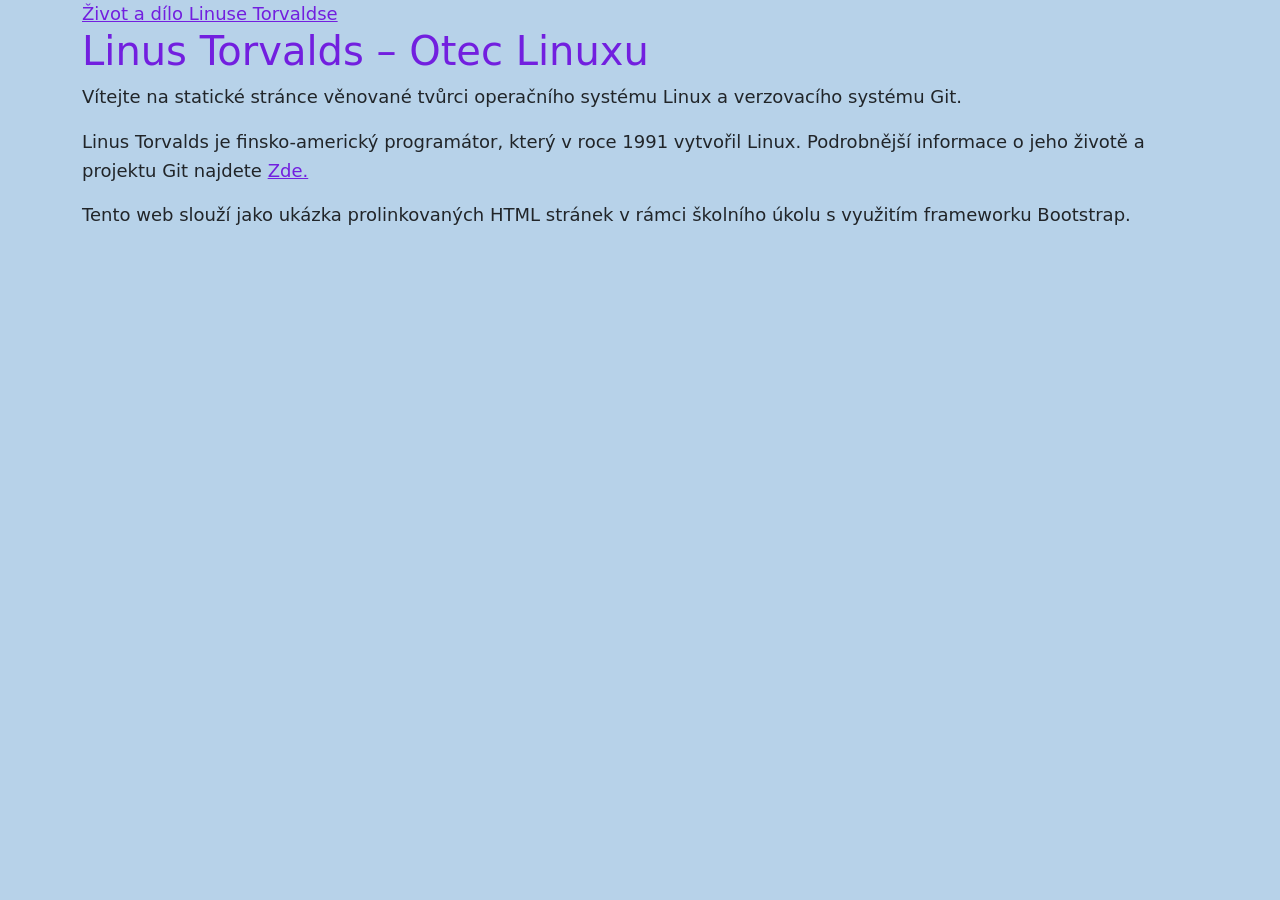
==== prvni_web/index.html @ bf8b3251 "added prvni web folder with index.html, prvni.html and style.css files" ====
<!DOCTYPE html>
<html lang="cs">
<head>
    <meta charset="utf-8">
    <meta name="viewport" content="width=device-width, initial-scale=1.0">
    <title>Linus Torvalds - Úvod</title>
    
    <link href="https://cdn.jsdelivr.net/npm/bootstrap@5.3.3/dist/css/bootstrap.min.css" rel="stylesheet">
    <link rel="stylesheet" href="style.css">

    <style>
        h1, h2 {
            color: #721fdf;
        }
    </style>
</head>
<body>
    <div class="container">
        <a href="prvni.html">Život a dílo Linuse Torvaldse</a>

        <h1>Linus Torvalds – Otec Linuxu</h1>

        <p>
            Vítejte na statické stránce věnované tvůrci operačního systému Linux a verzovacího systému Git.
        </p>

        <p>
            Linus Torvalds je finsko-americký programátor, který v roce 1991 vytvořil Linux. Podrobnější informace o jeho životě a projektu Git najdete <a href="prvni.html">Zde.</a>
        </p>

        <p>
            Tento web slouží jako ukázka prolinkovaných HTML stránek v rámci školního úkolu s využitím frameworku Bootstrap.
        </p>
    </div>

    <script src="https://cdn.jsdelivr.net/npm/bootstrap@5.3.3/dist/js/bootstrap.bundle.min.js"></script>
</body>
</html>
---- prvni_web/style.css ----
body {
    background-color: #b7d2e9;
}

a {
    color: #721fdf;
    font-weight: 500;
    font-size: 18px;
    margin-right: 15px;
}

p {
    font-size: 18px;
    line-height: 1.6;
}

h2 {
    border-bottom: 2px solid #721fdf;
    padding-bottom: 5px;
    margin-top: 20px;
}
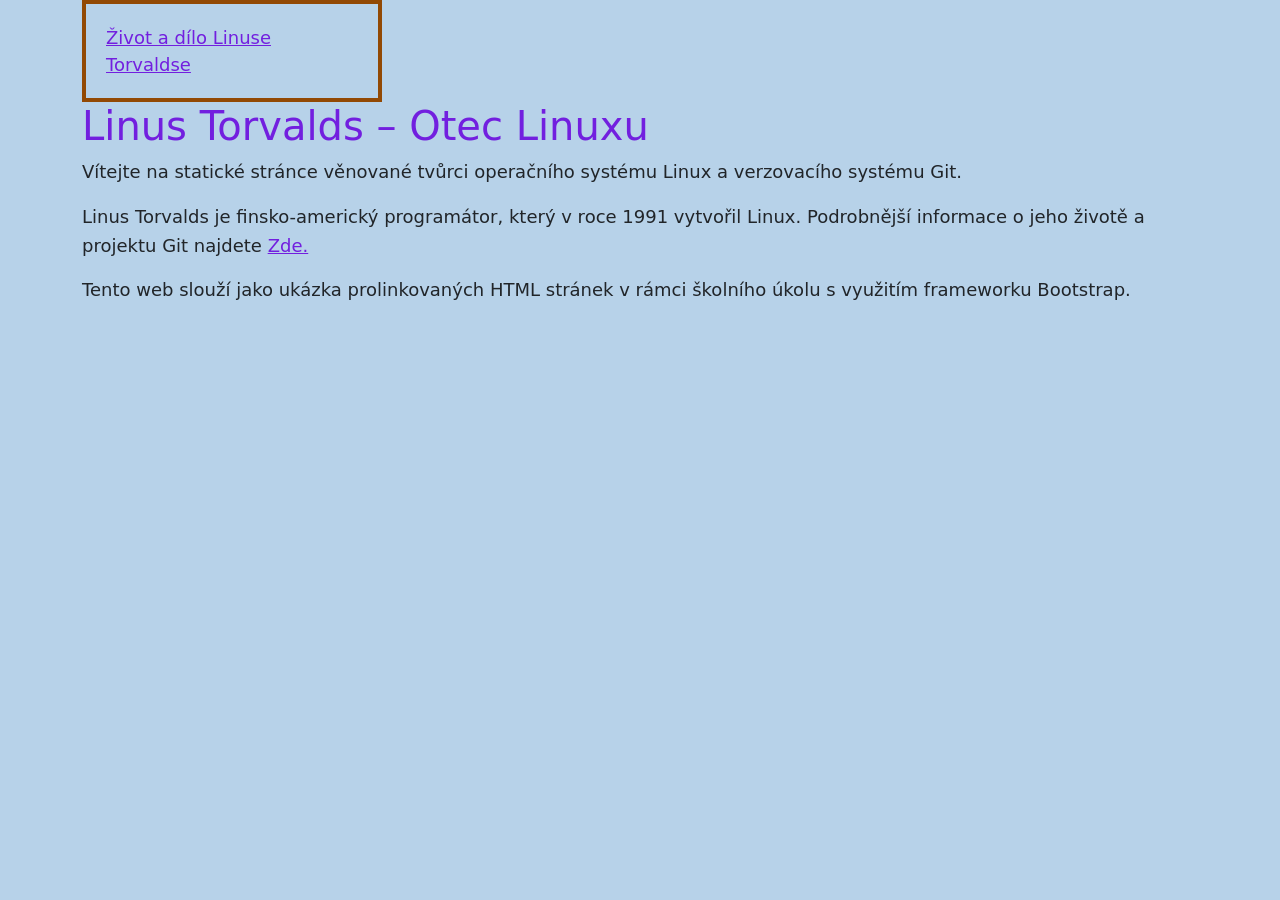
==== commit f74c121f: "DU 20.11." ====
--- a/prvni_web/index.html
+++ b/prvni_web/index.html
@@ -8,15 +8,12 @@
     <link href="https://cdn.jsdelivr.net/npm/bootstrap@5.3.3/dist/css/bootstrap.min.css" rel="stylesheet">
     <link rel="stylesheet" href="style.css">
 
-    <style>
-        h1, h2 {
-            color: #721fdf;
-        }
-    </style>
 </head>
 <body>
     <div class="container">
-        <a href="prvni.html">Život a dílo Linuse Torvaldse</a>
+        <div class="oramovane">
+            <a href="prvni.html">Život a dílo Linuse Torvaldse</a>
+        </div>
 
         <h1>Linus Torvalds – Otec Linuxu</h1>
 
--- a/prvni_web/style.css
+++ b/prvni_web/style.css
@@ -1,5 +1,11 @@
 body {
     background-color: #b7d2e9;
+}
+
+.oramovane {
+    max-width: 300px;
+    padding: 20px;
+    border: 4px solid rgb(146, 73, 4);
 }
 
 a {
@@ -14,8 +20,14 @@
     line-height: 1.6;
 }
 
+h1,h2 {
+    color: #721fdf;
+}
+
+
 h2 {
     border-bottom: 2px solid #721fdf;
     padding-bottom: 5px;
     margin-top: 20px;
-}+}
+
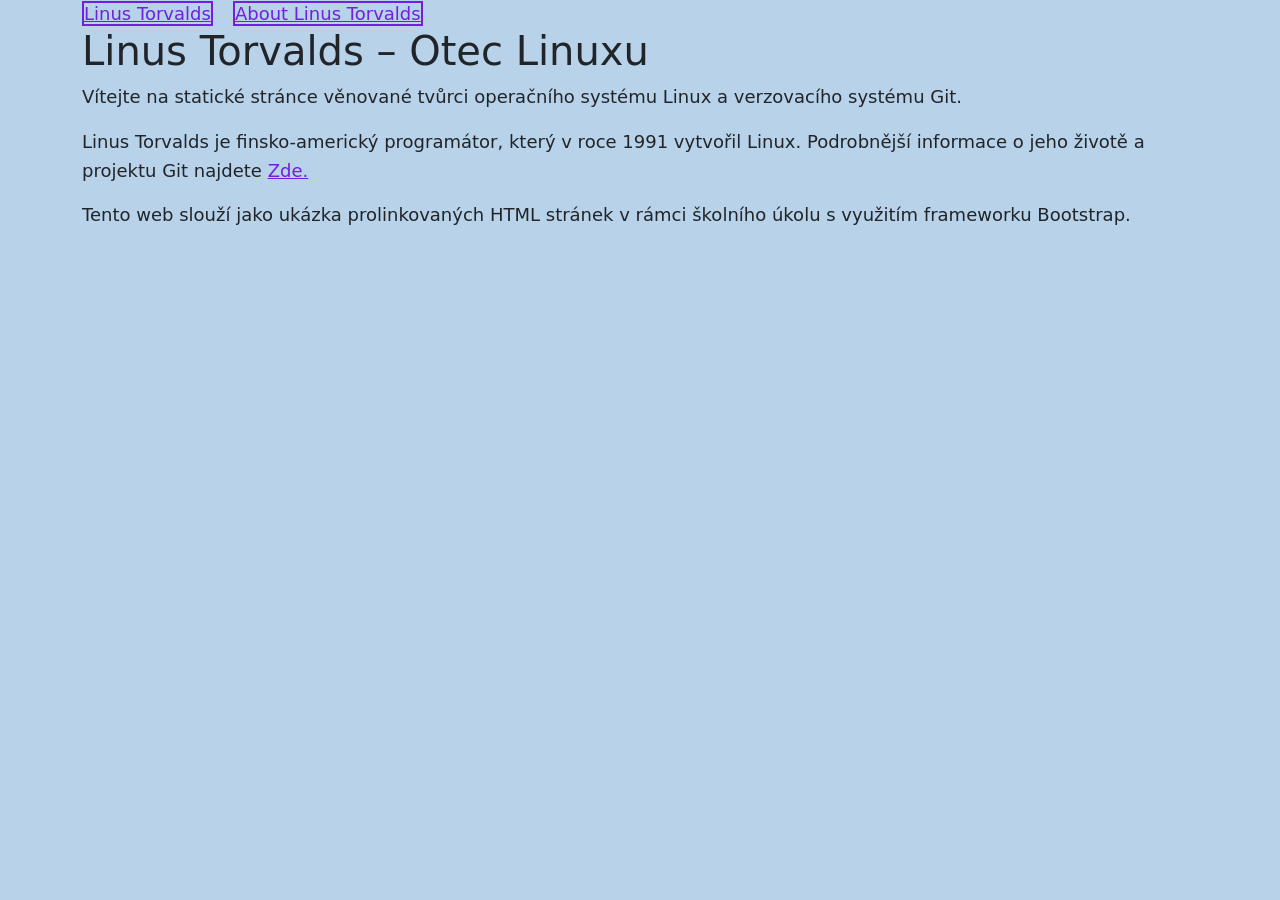
==== commit f3221779: "Merge boxu, a DU 20.11." ====
--- a/prvni_web/index.html
+++ b/prvni_web/index.html
@@ -11,9 +11,8 @@
 </head>
 <body>
     <div class="container">
-        <div class="oramovane">
-            <a href="prvni.html">Život a dílo Linuse Torvaldse</a>
-        </div>
+        <a class="oramovane" href="index.html">Linus Torvalds</a>
+        <a class="oramovane"  href="prvni.html">About Linus Torvalds</a>
 
         <h1>Linus Torvalds – Otec Linuxu</h1>
 
--- a/prvni_web/style.css
+++ b/prvni_web/style.css
@@ -3,9 +3,8 @@
 }
 
 .oramovane {
-    max-width: 300px;
-    padding: 20px;
-    border: 4px solid rgb(146, 73, 4);
+    border: 2px solid #721fdf;
+    
 }
 
 a {
@@ -20,14 +19,8 @@
     line-height: 1.6;
 }
 
-h1,h2 {
-    color: #721fdf;
-}
-
-
 h2 {
     border-bottom: 2px solid #721fdf;
     padding-bottom: 5px;
     margin-top: 20px;
-}
-
+}
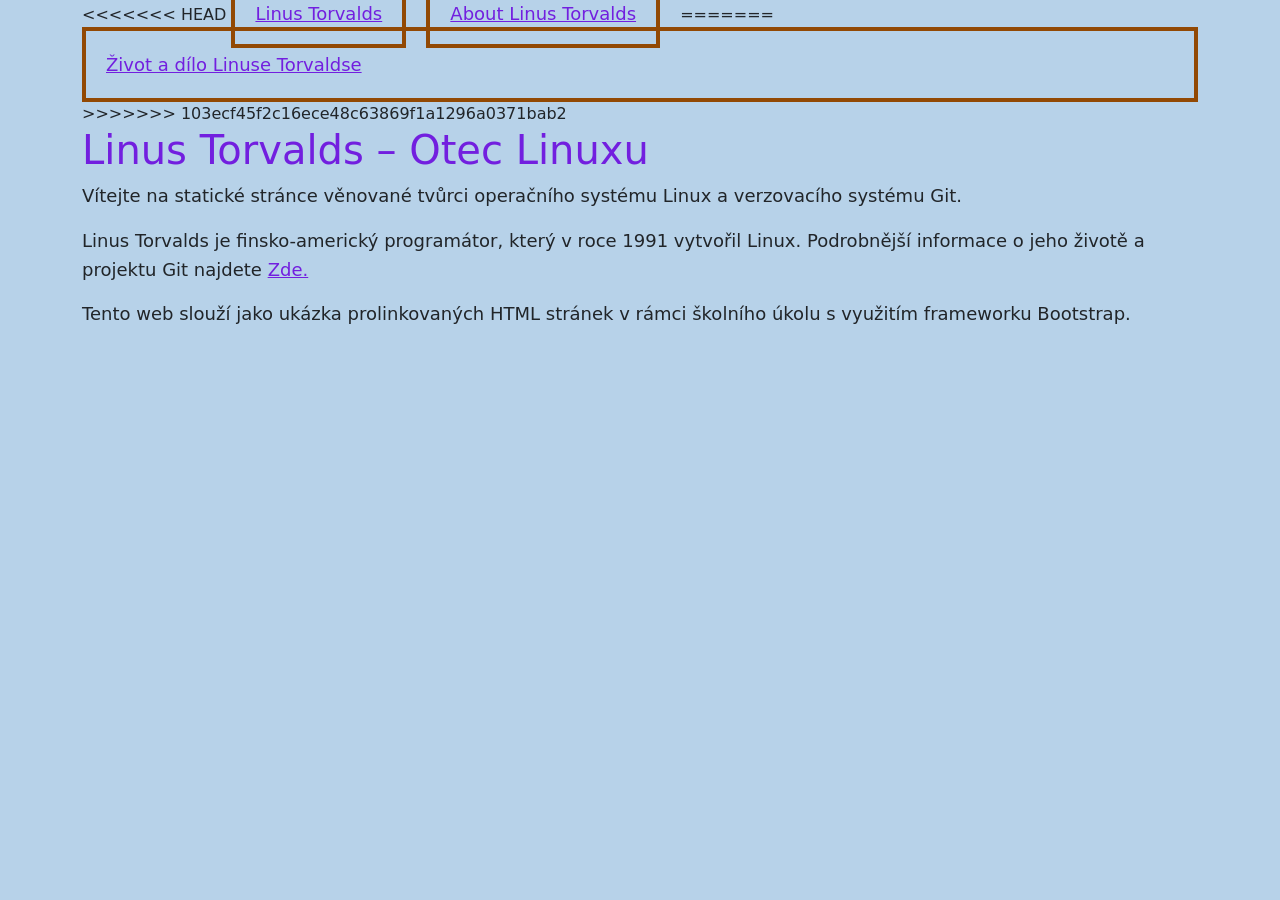
==== commit b0f85088: "Merge branch 'main' of https://github.com/gyarab/2026_WT_Kout" ====
--- a/prvni_web/index.html
+++ b/prvni_web/index.html
@@ -11,8 +11,14 @@
 </head>
 <body>
     <div class="container">
+<<<<<<< HEAD
         <a class="oramovane" href="index.html">Linus Torvalds</a>
         <a class="oramovane"  href="prvni.html">About Linus Torvalds</a>
+=======
+        <div class="oramovane">
+            <a href="prvni.html">Život a dílo Linuse Torvaldse</a>
+        </div>
+>>>>>>> 103ecf45f2c16ece48c63869f1a1296a0371bab2
 
         <h1>Linus Torvalds – Otec Linuxu</h1>
 
--- a/prvni_web/style.css
+++ b/prvni_web/style.css
@@ -3,8 +3,14 @@
 }
 
 .oramovane {
+<<<<<<< HEAD
     border: 2px solid #721fdf;
     
+=======
+    max-width: 300px;
+    padding: 20px;
+    border: 4px solid rgb(146, 73, 4);
+>>>>>>> 103ecf45f2c16ece48c63869f1a1296a0371bab2
 }
 
 a {
@@ -19,8 +25,14 @@
     line-height: 1.6;
 }
 
+h1,h2 {
+    color: #721fdf;
+}
+
+
 h2 {
     border-bottom: 2px solid #721fdf;
     padding-bottom: 5px;
     margin-top: 20px;
-}+}
+
